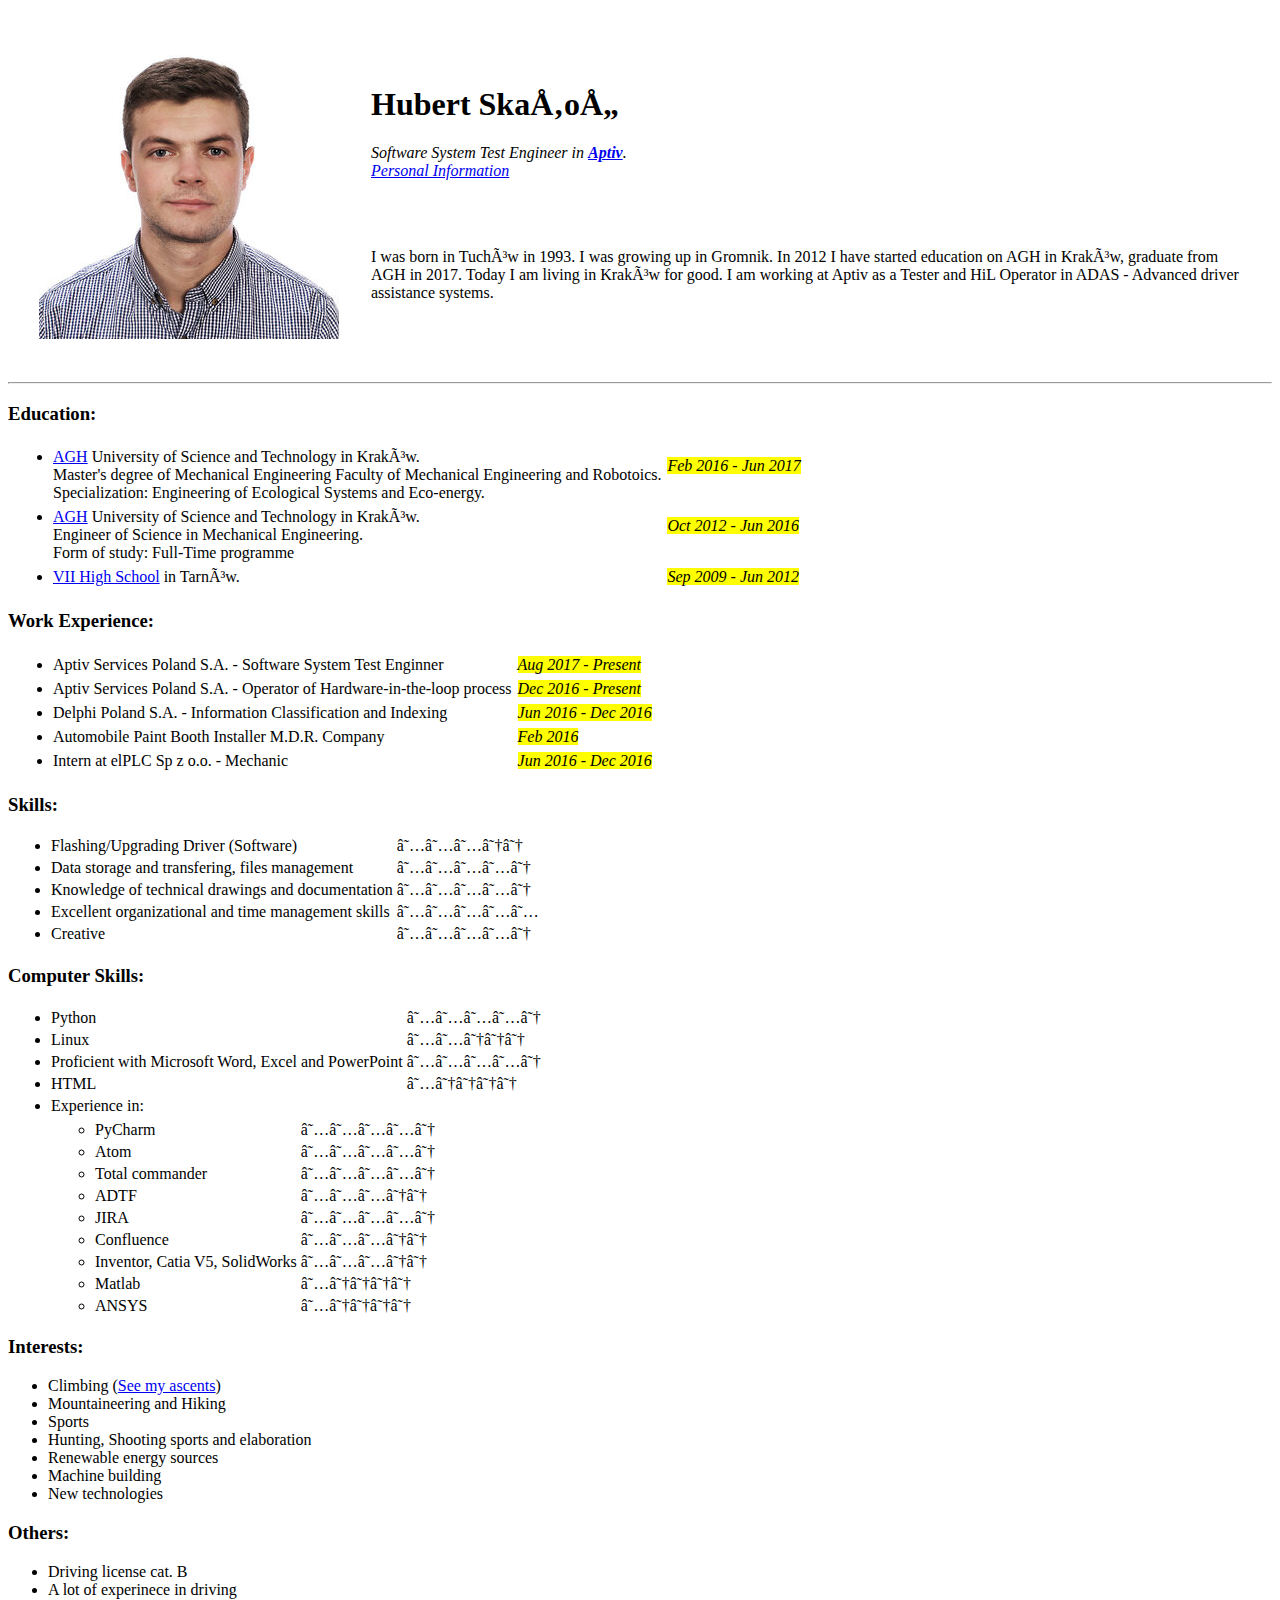
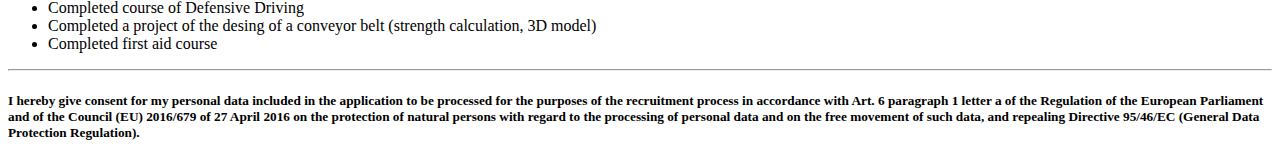
==== index.html @ d0fe6540 "Add initial cv website files" ====
<!DOCTYPE html>
<html lang="en" dir="ltr">

<head <meta charset="utf-8">
  <meta name="description" content="First Hubson site" />
  <title>🗎 Hubert Skałoń CV</title>
</head>

<body>
  <table cellspacing="30">
    <tr>
      <td>
        <img src="CV.jpg" alt="">

      </td>
      <td>
        <h1>Hubert Skałoń</h1>
        <p>
          <em>Software System Test Engineer in <strong><a target="_blank" rel="noopener noreferrer" href="https://www.aptiv.com/">Aptiv</a></strong>.</em>
          <br />
          <em><a href="PersonalInfo.html">Personal Information</a></em>
        </p>
        <br>
        <br>
        <p>
          I was born in Tuchów in 1993. I was growing up in Gromnik.
          In 2012 I have started education on AGH in Kraków, graduate from AGH in 2017. Today I am living in Kraków for good.
          I am working at Aptiv as a Tester and HiL Operator in ADAS - Advanced driver assistance systems.
        </p>
      </td>
    </tr>
  </table>


  <hr/>
  <h3>Education:</h3>
    <ul>
      <table cellspacing="4">
        <tr>
          <td>
          <li><a target="_blank" rel="noopener noreferrer" href="https://www.agh.edu.pl/en/">AGH</a> University of Science and Technology in Kraków.<br>
          Master's degree of Mechanical Engineering Faculty of Mechanical Engineering and Robotoics.<br />
          Specialization: Engineering of Ecological Systems and Eco-energy.</td>
          <td><mark><em>Feb 2016 - Jun 2017<br /><br /></em></mark></li></td>
        </tr>
        <tr>
          <td>
          <li><a target="_blank" rel="noopener noreferrer" href="https://www.agh.edu.pl/en/">AGH</a> University of Science and Technology in Kraków.<br />
          Engineer of Science in Mechanical Engineering.<br />
          Form of study: Full-Time programme</td>
          <td><mark><em>Oct 2012 - Jun 2016</em></mark><br/><br /></em></mark></li></td>
        </tr>
        <tr>
          <td>
          <li><a target="_blank" rel="noopener noreferrer" href="http://viilo-tarnow.pl/">VII High School</a> in Tarnów.</td>
          <td><mark><em>Sep 2009 - Jun 2012</em></mark><br/></li></td>
        </tr>
      </table>
      <!-- <li><a target="_blank" rel="noopener noreferrer" href="https://www.agh.edu.pl/en/">AGH</a> University of Science and Technology in Kraków. <mark><em>Feb 2016 - Jun 2017</em></mark><br/>
      Master's degree of Mechanical Engineering Faculty of Mechanical Engineering and Robotoics.<br />
      Specialization: Engineering of Ecological Systems and Eco-energy.</li>
      </table> -->
      <!-- <li><a target="_blank" rel="noopener noreferrer" href="https://www.agh.edu.pl/en/">AGH</a> University of Science and Technology in Kraków. <mark><em>Oct 2012 - Jun 2016</em></mark><br/>
      Engineer of Science in Mechanical Engineering.
      <br />Form of study: Full-Time programme.</li> -->

    </ul>

  <h3>Work Experience:</h3>
    <ul>
    <table cellspacing="4">
        <tr>
          <td><li>Aptiv Services Poland S.A. - Software System Test Enginner</td>
          <td><mark><em>Aug 2017 - Present</em></mark></li></td>
        </tr>
        <tr>
          <td><li>Aptiv Services Poland S.A. - Operator of Hardware-in-the-loop process</td>
          <td><mark><em>Dec 2016 - Present</em></mark><br/></li></td>
        </tr>
        <tr>
          <td><li>Delphi Poland S.A. - Information Classification and Indexing</td>
          <td><mark><em>Jun 2016 - Dec 2016</em></mark></li></td>
        </tr>
        <tr>
          <td><li>Automobile Paint Booth Installer M.D.R. Company</td>
          <td><mark><em>Feb 2016</em></mark></li></td>
        </tr>
        <tr>
          <td><li>Intern at elPLC Sp z o.o. - Mechanic</td>
          <td><mark><em>Jun 2016 - Dec 2016</em></mark><br/></li></td>
        </tr>
      </table>
    </ul>

  <h3>Skills:</h3>
    <ul>
      <table>
        <tr>
          <td><li>Flashing/Upgrading Driver (Software)</li></td><td>★★★☆☆</td>
        </tr>
        <tr>
          <td><li>Data storage and transfering, files management</li></td><td>★★★★☆</td>
        </tr>
        <tr>
          <td><li>Knowledge of technical drawings and documentation</li></td><td>★★★★☆</td>
        </tr>
        <tr>
          <td><li>Excellent organizational and time management skills</li></td><td>★★★★★</td>
        </tr>
        <tr>
          <td><li>Creative</li></td><td>★★★★☆</td>
        </tr>
      </table>
    </ul>

  <h3>Computer Skills:</h3>
    <ul>
        <table>
          <tr>
            <td><li>Python</li></td><td>★★★★☆</td>
          </tr>
          <tr>
            <td><li>Linux</li></td><td>★★☆☆☆</td>
          </tr>
          <tr>
            <td><li>Proficient with Microsoft Word, Excel and PowerPoint</li></td><td>★★★★☆</td>
          </tr>
          <tr>
            <td><li>HTML</li></td><td>★☆☆☆☆</td>
          </tr>
          <tr>
            <td><li>Experience in:</li></td><td></td>
          </tr>
        </table>
      <ul>
        <table>
          <tr><td></td><td><li>PyCharm</li></td><td>★★★★☆</td></tr>
          <tr><td></td><td><li>Atom</li></td></td><td>★★★★☆</td></tr>
          <tr><td></td><td><li>Total commander</li></td></td><td>★★★★☆</td></tr>
          <tr><td></td><td><li>ADTF</li></td></td><td>★★★☆☆</td></tr>
          <tr><td></td><td><li>JIRA</li></td></td><td>★★★★☆</td></tr>
          <tr><td></td><td><li>Confluence</li></td><td>★★★☆☆</td></tr>
          <tr><td></td><td><li>Inventor, Catia V5, SolidWorks</li></td><td>★★★☆☆</td></tr>
          <tr><td></td><td><li>Matlab</li></td><td>★☆☆☆☆</td></tr>
          <tr><td></td><td><li>ANSYS</li></td><td>★☆☆☆☆</td></tr>
        </table>
      </ul>




    </ul>

  <h3>Interests:</h3>
    <ul>
      <li>Climbing (<a target="_blank" rel="noopener noreferrer" href="https://www.8a.nu/user/hubert-skalon">See my ascents</a>)</li>
      <li>Mountaineering and Hiking</li>
      <li>Sports</li>
      <li>Hunting, Shooting sports and elaboration</li>
      <li>Renewable energy sources</li>
      <li>Machine building</li>
      <li>New technologies</li>
    </ul>

  <h3>Others:</h3>
    <ul>
      <li>Driving license cat. B</li>
      <li>A lot of experinece in driving</li>
      <li>Completed course of Defensive Driving</li>
      <li>Completed a project of the desing of a conveyor belt (strength calculation, 3D model)</li>
      <li>Completed first aid course</li>
    </ul>

  <hr>
  <h5>I hereby give consent for my personal data included in the application to be
    processed for the purposes of the recruitment process in accordance with Art.
    6 paragraph 1 letter a of the Regulation of the European Parliament and of the
    Council (EU) 2016/679 of 27 April 2016 on the protection of natural persons with
    regard to the processing of personal data and on the free movement of such data,
    and repealing Directive 95/46/EC (General Data Protection Regulation).</h5>
</body>

</html>
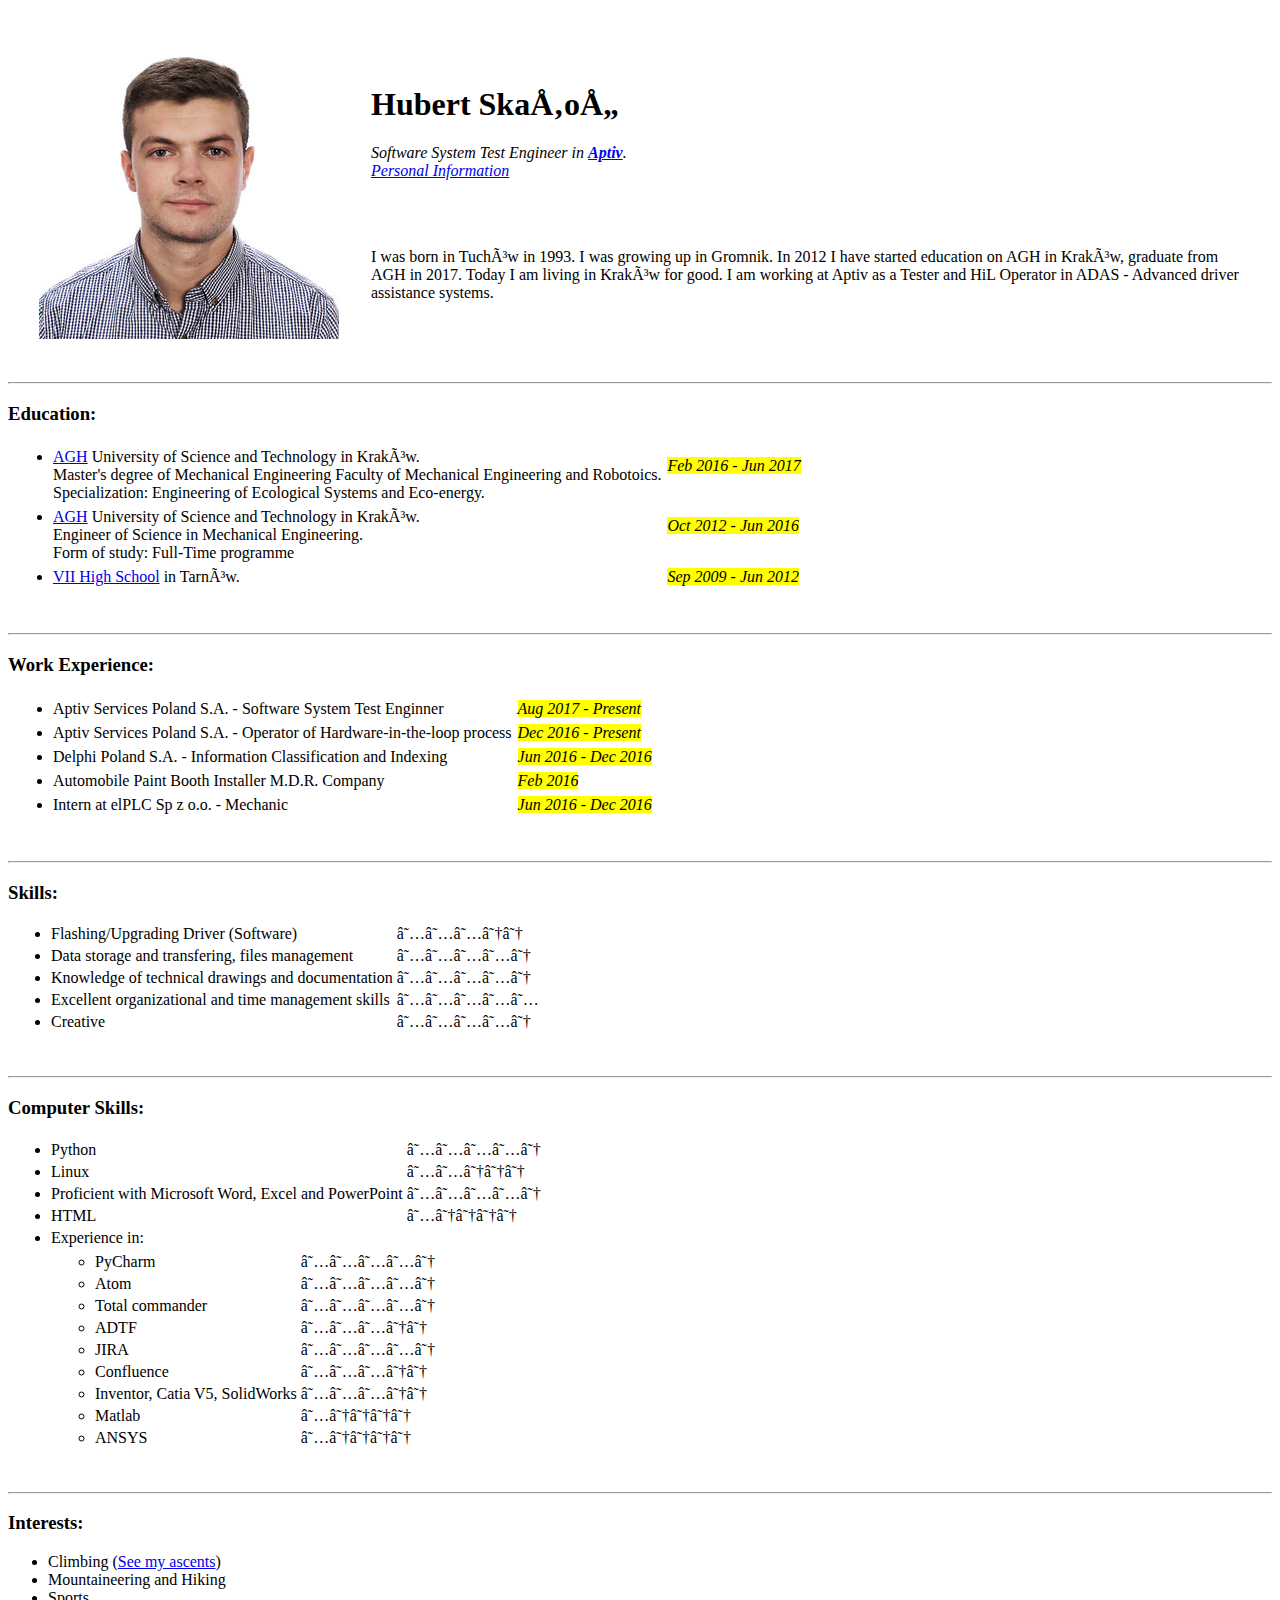
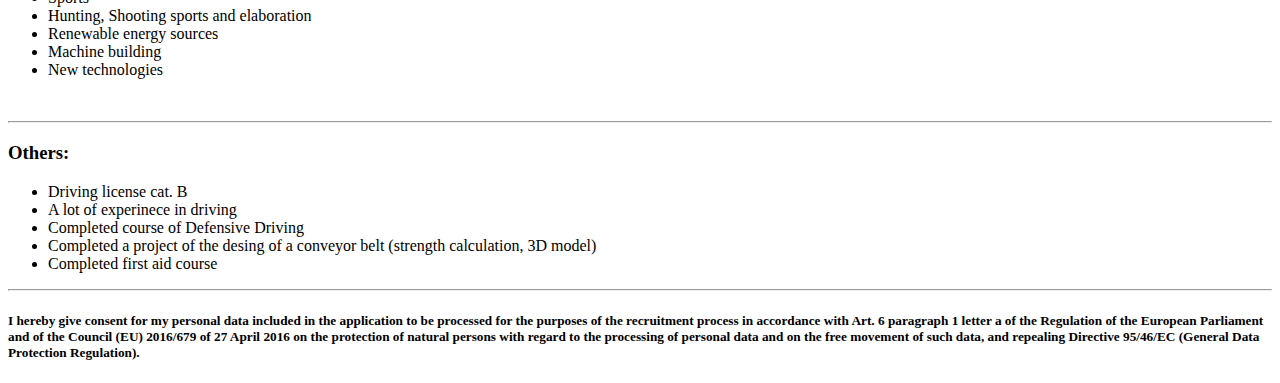
==== commit d11d1f6c: "Add files via upload" ====
--- a/index.html
+++ b/index.html
@@ -2,8 +2,11 @@
 <html lang="en" dir="ltr">
 
 <head <meta charset="utf-8">
-  <meta name="description" content="First Hubson site" />
+  <meta name="description" content="My personal site as cv" />
   <title>🗎 Hubert Skałoń CV</title>
+  <link rel="stylesheet" href="css/styles.css">
+
+
 </head>
 
 <body>
@@ -32,9 +35,9 @@
   </table>
 
 
-  <hr/>
+  <hr class="solid">
   <h3>Education:</h3>
-    <ul>
+    <ul class="text_indent">
       <table cellspacing="4">
         <tr>
           <td>
@@ -65,9 +68,11 @@
       <br />Form of study: Full-Time programme.</li> -->
 
     </ul>
+    <br>
+    <hr class="dots">
 
   <h3>Work Experience:</h3>
-    <ul>
+    <ul class="text_indent">
     <table cellspacing="4">
         <tr>
           <td><li>Aptiv Services Poland S.A. - Software System Test Enginner</td>
@@ -91,9 +96,11 @@
         </tr>
       </table>
     </ul>
+    <br>
+    <hr class="dots" background-color: black;>
 
   <h3>Skills:</h3>
-    <ul>
+    <ul class="text_indent">
       <table>
         <tr>
           <td><li>Flashing/Upgrading Driver (Software)</li></td><td>★★★☆☆</td>
@@ -112,9 +119,11 @@
         </tr>
       </table>
     </ul>
+    <br>
+    <hr class="dots">
 
   <h3>Computer Skills:</h3>
-    <ul>
+    <ul class="text_indent">
         <table>
           <tr>
             <td><li>Python</li></td><td>★★★★☆</td>
@@ -145,14 +154,12 @@
           <tr><td></td><td><li>ANSYS</li></td><td>★☆☆☆☆</td></tr>
         </table>
       </ul>
-
-
-
-
     </ul>
+    <br>
+    <hr class="dots">
 
   <h3>Interests:</h3>
-    <ul>
+    <ul class="text_indent">
       <li>Climbing (<a target="_blank" rel="noopener noreferrer" href="https://www.8a.nu/user/hubert-skalon">See my ascents</a>)</li>
       <li>Mountaineering and Hiking</li>
       <li>Sports</li>
@@ -161,9 +168,11 @@
       <li>Machine building</li>
       <li>New technologies</li>
     </ul>
+    <br>
+    <hr class="dots">
 
   <h3>Others:</h3>
-    <ul>
+    <ul class="text_indent">
       <li>Driving license cat. B</li>
       <li>A lot of experinece in driving</li>
       <li>Completed course of Defensive Driving</li>
@@ -171,7 +180,7 @@
       <li>Completed first aid course</li>
     </ul>
 
-  <hr>
+  <hr class="solid">
   <h5>I hereby give consent for my personal data included in the application to be
     processed for the purposes of the recruitment process in accordance with Art.
     6 paragraph 1 letter a of the Regulation of the European Parliament and of the
